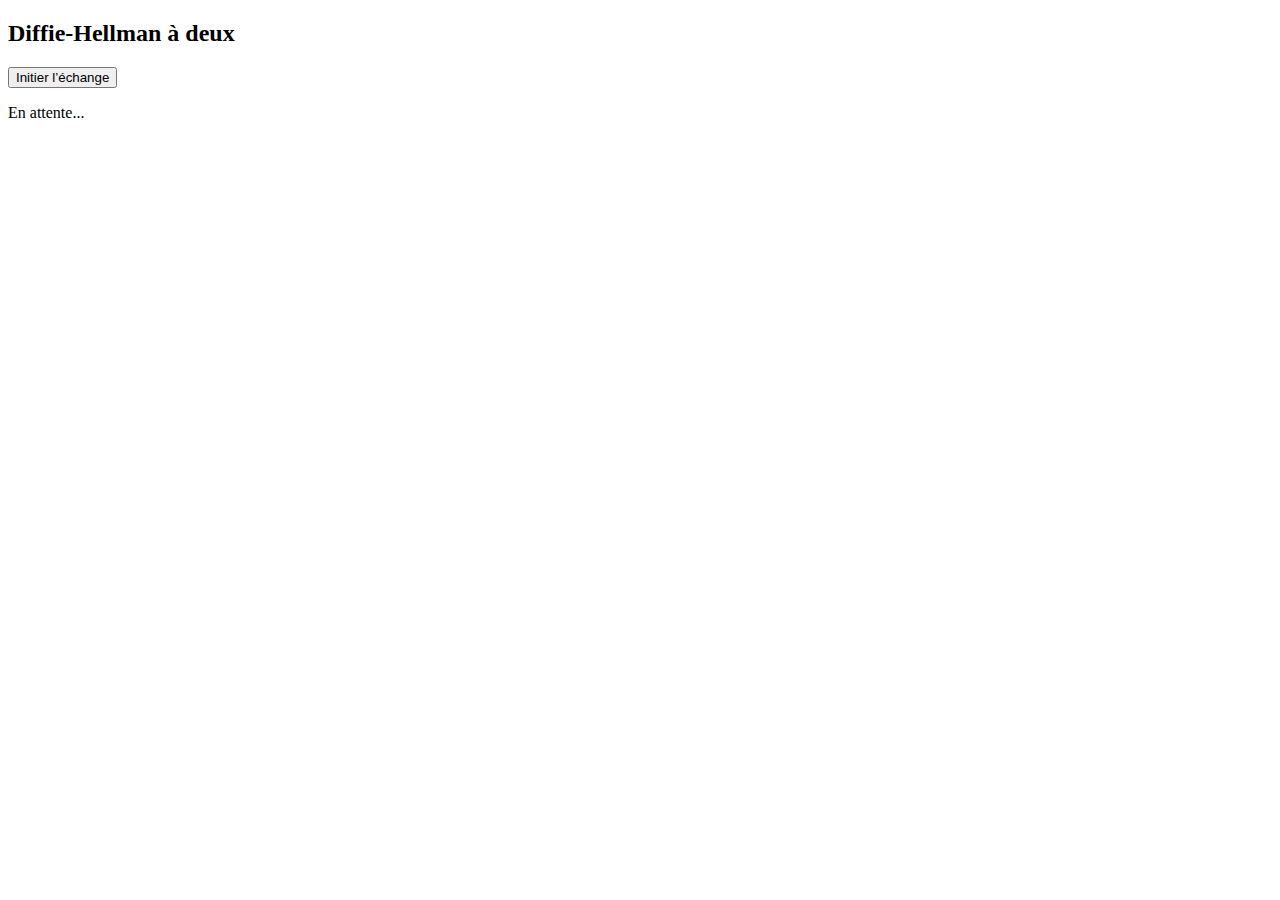
==== DH/static/index.html @ 60071c22 "DH test" ====
<!DOCTYPE html>
<html lang="fr">
<head>
    <meta charset="UTF-8">
    <title>Échange DH entre deux utilisateurs</title>
</head>
<body>
    <h2>Diffie-Hellman à deux</h2>
    <button id="start">Initier l’échange</button>
    <p id="status">En attente...</p>
    <script>
        const socket = new WebSocket("ws://localhost:8000/ws");

        const p = 23n; // À remplacer par un grand nombre pour la prod
        const g = 5n;
        const privateKey = BigInt(Math.floor(Math.random() * 1000));
        const publicKey = modExp(g, privateKey, p);

        let otherPublicKey = null;
        let exchangeStarted = false;

        function modExp(base, exponent, modulus) {
            if (modulus === 1n) return 0n;
            let result = 1n;
            base = base % modulus;
            while (exponent > 0) {
                if (exponent % 2n === 1n) result = (result * base) % modulus;
                exponent = exponent >> 1n;
                base = (base * base) % modulus;
            }
            return result;
        }

        async function sha256To32Bits(data) {
            const encoder = new TextEncoder();
            const hashBuffer = await crypto.subtle.digest('SHA-256', encoder.encode(data));
            const bytes = new Uint8Array(hashBuffer);
            const view = new DataView(bytes.buffer);
            return view.getUint32(0, false); // big-endian
        }

        document.getElementById("start").addEventListener("click", () => {
            if (!exchangeStarted) {
                socket.send(JSON.stringify({ type: "pubkey", publicKey: publicKey.toString() }));
                document.getElementById("status").textContent = "Clé publique envoyée.";
                exchangeStarted = true;
            }
        });

        socket.onmessage = async (event) => {
            const data = JSON.parse(event.data);
            if (data.type === "pubkey") {
                otherPublicKey = BigInt(data.publicKey);
                const sharedSecret = modExp(otherPublicKey, privateKey, p);
                const key32bit = await sha256To32Bits(sharedSecret.toString());

                console.log("[Client] Clé partagée brute :", sharedSecret.toString());
                console.log("[Client] Clé dérivée 32 bits :", key32bit);
                document.getElementById("status").textContent = `Clé 32 bits dérivée : ${key32bit}`;
            }
        };
    </script>
</body>
</html>
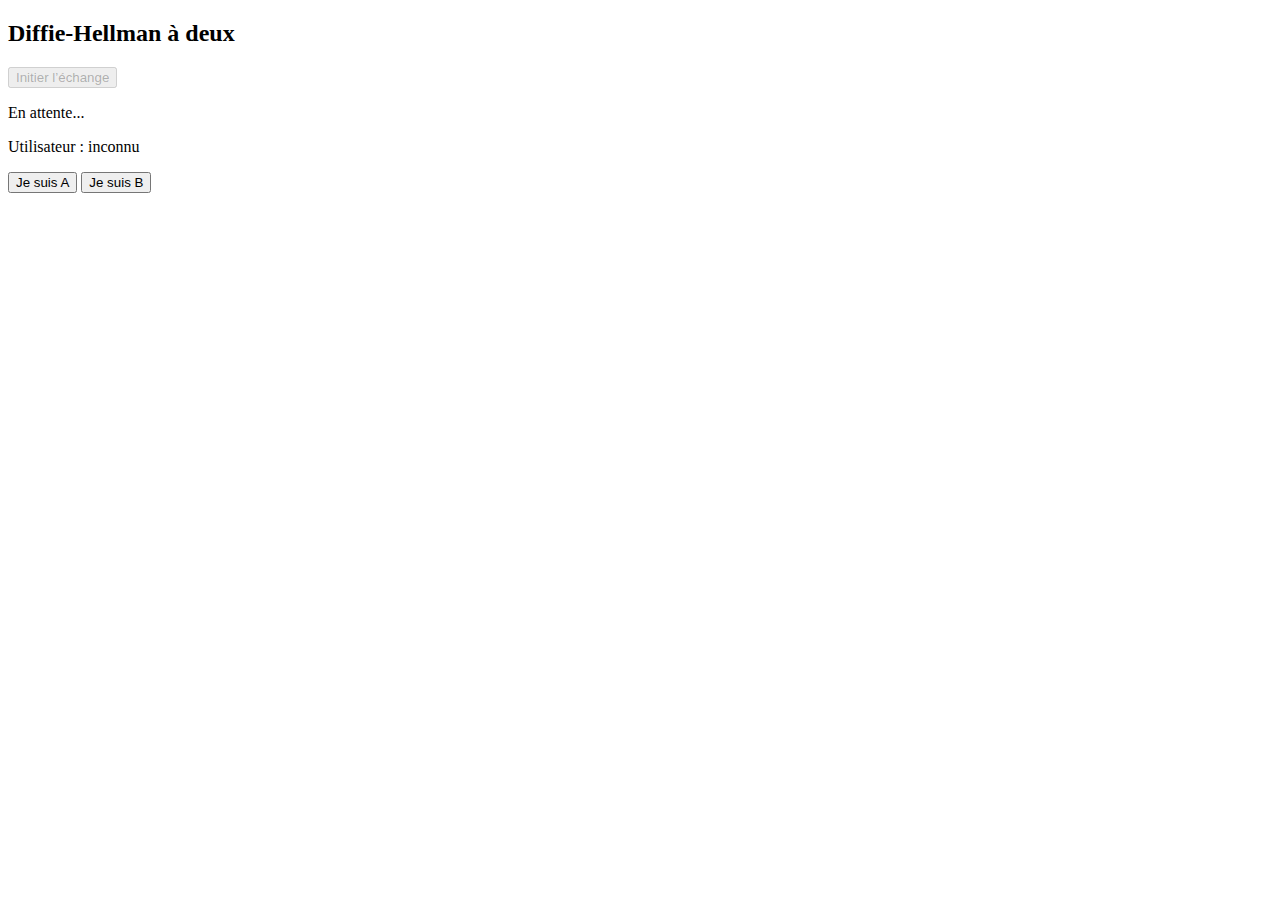
==== commit f7e55c50: "DH end" ====
--- a/DH/static/index.html
+++ b/DH/static/index.html
@@ -2,17 +2,30 @@
 <html lang="fr">
 <head>
     <meta charset="UTF-8">
-    <title>Échange DH entre deux utilisateurs</title>
+    <title>Échange Diffie-Hellman entre utilisateurs</title>
 </head>
 <body>
     <h2>Diffie-Hellman à deux</h2>
-    <button id="start">Initier l’échange</button>
+    <button id="start" disabled>Initier l’échange</button>
     <p id="status">En attente...</p>
+    <p id="user">Utilisateur : inconnu</p>
+    <button onclick="setUserName('A')">Je suis A</button>
+    <button onclick="setUserName('B')">Je suis B</button>
+
     <script>
-        const socket = new WebSocket("ws://localhost:8000/ws");
+        let userName = null;
+        let socket = null;
 
-        const p = 23n; // À remplacer par un grand nombre pour la prod
-        const g = 5n;
+        const p = BigInt("0x" +
+        "FFFFFFFFFFFFFFFFC90FDAA22168C234C4C6628B80DC1CD129024E08" +
+        "8A67CC74020BBEA63B139B22514A08798E3404DDEF9519B3CD" +
+        "3A431B302B0A6DF25F14374FE1356D6D51C245E485B576625E" +
+        "7EC6F44C42E9A637ED6B0BFF5CB6F406B7EDEE386BFB5A899F" +
+        "A5AE9F24117C4B1FE649286651ECE65381FFFFFFFFFFFFFFFF");
+
+        const g = 2n;
+
+
         const privateKey = BigInt(Math.floor(Math.random() * 1000));
         const publicKey = modExp(g, privateKey, p);
 
@@ -20,7 +33,6 @@
         let exchangeStarted = false;
 
         function modExp(base, exponent, modulus) {
-            if (modulus === 1n) return 0n;
             let result = 1n;
             base = base % modulus;
             while (exponent > 0) {
@@ -39,26 +51,51 @@
             return view.getUint32(0, false); // big-endian
         }
 
+        function setUserName(name) {
+            userName = name;
+            const peerName = (name === "A") ? "B" : "A";
+            document.getElementById("user").textContent = `Utilisateur : ${name}`;
+            document.cookie = `session_user=${name}`;
+            document.getElementById("start").disabled = false;
+
+            socket = new WebSocket(`ws://${window.location.host}/ws/exchange/${peerName}`);
+
+            socket.onopen = () => {
+                console.log(`[WebSocket] Connecté en tant que ${name}`);
+            };
+
+            socket.onmessage = async (event) => {
+                const data = JSON.parse(event.data);
+                if (data.type === "pubkey") {
+                    otherPublicKey = BigInt(data.publicKey);
+                    console.log("[Client] Clé publique reçue :", otherPublicKey.toString());
+                    const sharedSecret = modExp(otherPublicKey, privateKey, p);
+                    const key32bit = await sha256To32Bits(sharedSecret.toString());
+                    console.log("[Client] Clé partagée :", sharedSecret.toString());
+                    console.log("[Client] Clé dérivée 32 bits :", key32bit);
+                    document.getElementById("status").textContent = `Clé 32 bits dérivée : ${key32bit}`;
+                }
+            };
+
+            socket.onerror = (error) => {
+                console.error("[WebSocket] Erreur :", error);
+                document.getElementById("status").textContent = "Erreur WebSocket.";
+            };
+
+            socket.onclose = () => {
+                console.log("[WebSocket] Connexion fermée.");
+            };
+        }
+
         document.getElementById("start").addEventListener("click", () => {
-            if (!exchangeStarted) {
+            if (!exchangeStarted && socket && socket.readyState === WebSocket.OPEN) {
                 socket.send(JSON.stringify({ type: "pubkey", publicKey: publicKey.toString() }));
                 document.getElementById("status").textContent = "Clé publique envoyée.";
                 exchangeStarted = true;
+            } else if (socket.readyState !== WebSocket.OPEN) {
+                document.getElementById("status").textContent = "Socket non connectée.";
             }
         });
-
-        socket.onmessage = async (event) => {
-            const data = JSON.parse(event.data);
-            if (data.type === "pubkey") {
-                otherPublicKey = BigInt(data.publicKey);
-                const sharedSecret = modExp(otherPublicKey, privateKey, p);
-                const key32bit = await sha256To32Bits(sharedSecret.toString());
-
-                console.log("[Client] Clé partagée brute :", sharedSecret.toString());
-                console.log("[Client] Clé dérivée 32 bits :", key32bit);
-                document.getElementById("status").textContent = `Clé 32 bits dérivée : ${key32bit}`;
-            }
-        };
     </script>
 </body>
 </html>
